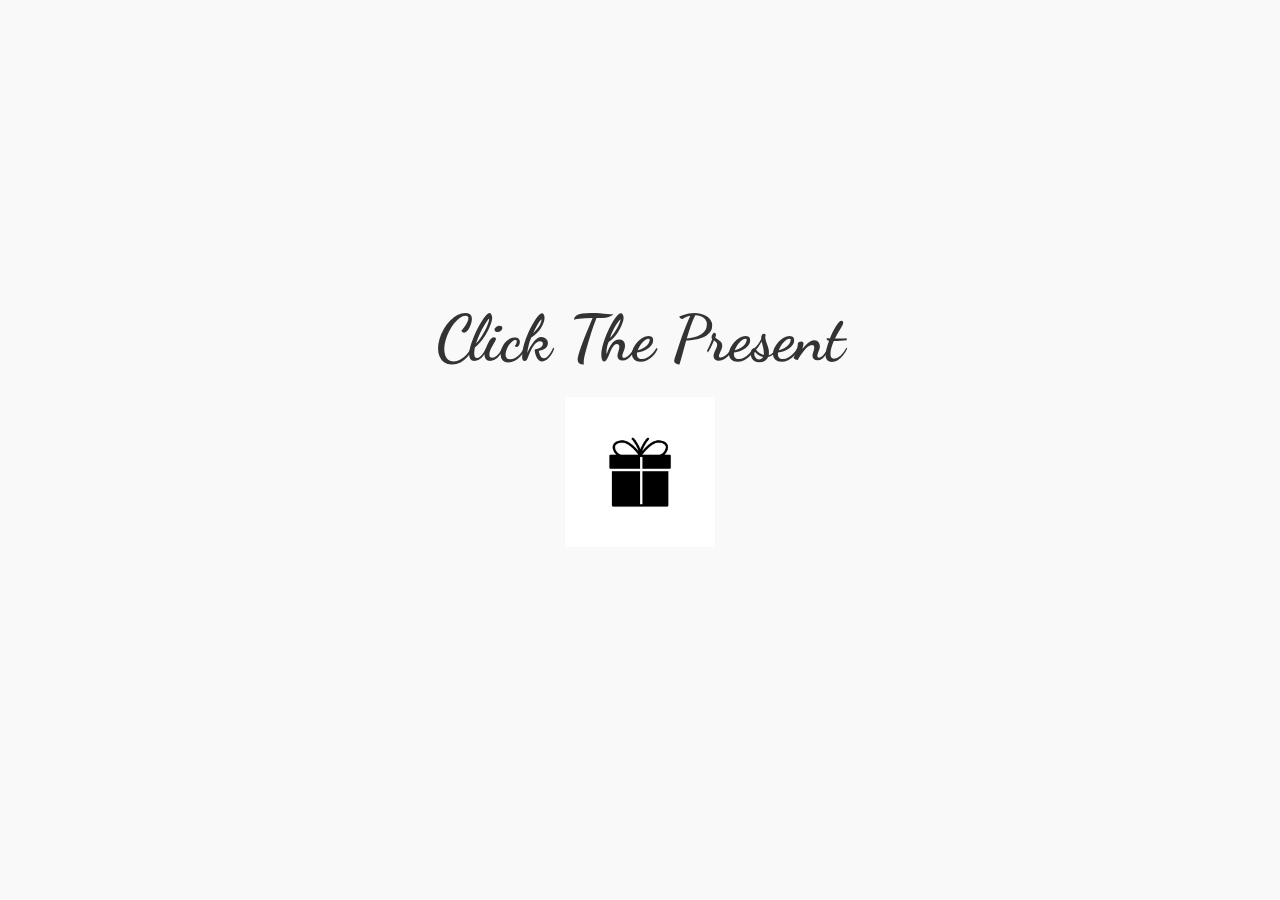
==== index.html @ f46299af "Add files via upload" ====
<!DOCTYPE html>
<html lang="en">
<head>
    <meta charset="UTF-8">
    <meta name="viewport" content="width=device-width, initial-scale=1.0">
    <title>Surprise Gift</title>
    <link rel="stylesheet" href="./styles.css">
    <link href="https://fonts.googleapis.com/css2?family=Dancing+Script:wght@400;700&family=Great+Vibes&display=swap" rel="stylesheet">
</head>
<body>
    <div class="container">
        <h1>Click The Present</h1>
        <div class="present-container">
            <img class="present" src="assets/images/present.png" alt="envelope">
            <div class="options-container">
                <div class="option">
                    <a href="public/message.html"><img class="envelope hidden" src="/assets/images/envelope.png" alt="present"></a>
                    <p class="caption">Read the Message</p>
                </div>
                <div class="option">
                    <a href="public/game.html"><img class="game hidden" src="assets/images/joystick.png" alt="game"></a>
                    <p class="caption">Play the Games</p>
                </div>
            </div>
        </div>
        <p class="message hidden">Made By Mamat 😊</p>
        <!-- Disclaimer message element -->
        <div class="disclaimer hidden">
            <p class="pesan">Sorry gw cuman bisa bikin ginian, simple amat ya kan</p>
            <p style="font-size: larger;">Klik di tulisan ini, ntar ilang and buka dua opsi nanti ya</p>
        </div>
    </div>

    <script src="https://ajax.googleapis.com/ajax/libs/jquery/3.7.1/jquery.min.js"></script>
    <script src="index.js"></script>
</body>
</html>
---- styles.css ----
body {
    background-color: #f9f9f9;
    display: flex;
    justify-content: center;
    align-items: center;
    height: 100vh;
    margin: 0;
    font-family: 'Dancing Script', cursive;
    color: #333;
    overflow: hidden;
}

.disclaimer {
    position: fixed;
    top: 50%;
    left: 50%;
    transform: translate(-50%, -50%);
    background-color: black;
    color: white;
    padding: 20px;
    border-radius: 10px;
    text-align: center;
    z-index: 1000; /* To ensure it appears above other content */
    cursor: pointer;
}



h1 {
    font-size: 4rem;
    margin-bottom: 20px;
    text-align: center;
    animation: fadeIn 2s ease-in-out;
}

.h1Style {
    color: #ff6347; /* Example color change */
    font-size: 2.5rem; /* Example size change */
    transition: all 0.5s ease-in-out; /* Smooth transition for any change */
}


.container {
    text-align: center;
}

.present-container {
    position: relative;
    width: 150px;
    margin: 0 auto;
    cursor: pointer;
}

.options-container {
    display: flex;
    justify-content: space-around;
    margin-top: 20px;
}

.options-container img {
    width: 70px;
    transition: transform 0.5s ease-in-out, opacity 0.5s ease-in-out;
    cursor: pointer;
}

.envelope {
    width: 100%;
    transition: transform 0.5s ease-in-out, opacity 0.5s ease-in-out;
    cursor: pointer;
}

.envelope-open {
    transform: rotateX(180deg); /* This will "open" the envelope */
}

.envelope-message.visible {
    opacity: 1;
}

.present {
    position: absolute;
    top: 0;
    left: 0;
    width: 100%;
    transition: transform 0.5s ease-in-out;
}

.hidden {
    opacity: 0;
    visibility: hidden;
}

.message {
    color: pink;
    font-weight: bold;
    font-size: 2rem;
    margin-top: 30px;
    animation: popIn 1s ease-in-out;
}

.pesan {
    font-size: 24px;
}

@keyframes fadeIn {
    from { opacity: 0; }
    to { opacity: 1; }
}

@keyframes popIn {
    0% { transform: scale(0.5); opacity: 0; }
    100% { transform: scale(1); opacity: 1; }
}
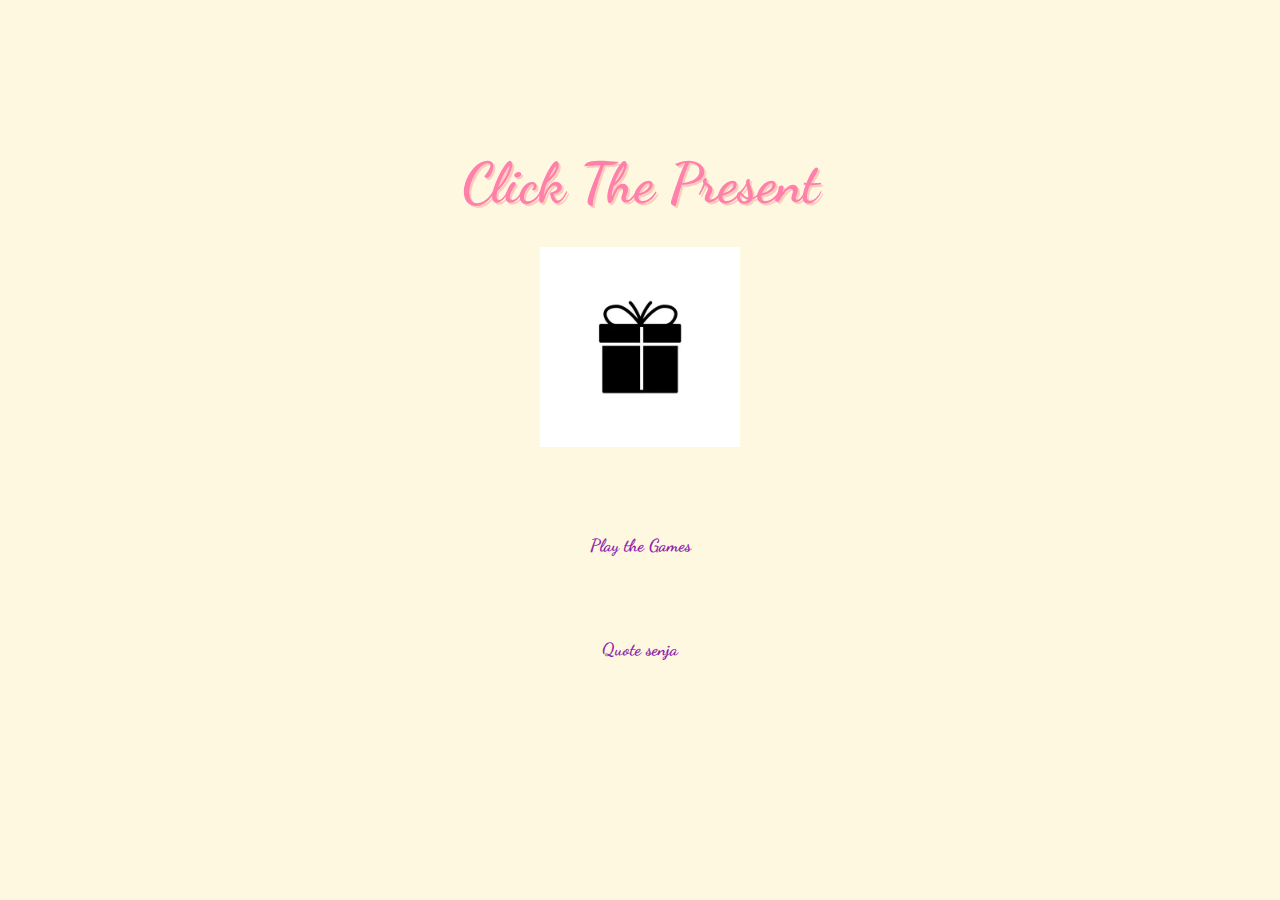
==== commit ef587bce: "index.html" ====
--- a/index.html
+++ b/index.html
@@ -14,19 +14,23 @@
             <img class="present" src="assets/images/present.png" alt="envelope">
             <div class="options-container">
                 <div class="option">
-                    <a href="public/message.html"><img class="envelope hidden" src="/assets/images/envelope.png" alt="present"></a>
+                    <a href="public/message.html"><img class="envelope hidden" src="assets/images/envelope.png" alt="envelope"></a>
                     <p class="caption">Read the Message</p>
                 </div>
                 <div class="option">
                     <a href="public/game.html"><img class="game hidden" src="assets/images/joystick.png" alt="game"></a>
                     <p class="caption">Play the Games</p>
                 </div>
+                <div class="option">
+                    <a href="public/quote.html"><img class="game hidden" src="assets/images/quatation.png" alt="quatation mark"></a>
+                    <p class="caption">Quote senja</p>
+                </div>
             </div>
         </div>
         <p class="message hidden">Made By Mamat 😊</p>
         <!-- Disclaimer message element -->
         <div class="disclaimer hidden">
-            <p class="pesan">Sorry gw cuman bisa bikin ginian, simple amat ya kan</p>
+            <p class="pesan">Ada tambahan fitur yaitu quote senja, disini u bisa dapat quote dari yang biasa aja, serius sampe ke useless wk, enjoy!!</p>
             <p style="font-size: larger;">Klik di tulisan ini, ntar ilang and buka dua opsi nanti ya</p>
         </div>
     </div>
--- a/styles.css
+++ b/styles.css
@@ -1,80 +1,34 @@
 body {
-    background-color: #f9f9f9;
+    background-color: #fff8e1; /* Warna pastel lembut */
     display: flex;
     justify-content: center;
     align-items: center;
     height: 100vh;
     margin: 0;
-    font-family: 'Dancing Script', cursive;
+    font-family: 'Dancing Script', 'Pacifico', cursive; /* Font yang playful dan ceria */
     color: #333;
     overflow: hidden;
 }
 
-.disclaimer {
-    position: fixed;
-    top: 50%;
-    left: 50%;
-    transform: translate(-50%, -50%);
-    background-color: black;
-    color: white;
+.container {
+    text-align: center;
     padding: 20px;
-    border-radius: 10px;
-    text-align: center;
-    z-index: 1000; /* To ensure it appears above other content */
-    cursor: pointer;
+    max-width: 90vw;
 }
 
-
-
 h1 {
-    font-size: 4rem;
+    font-size: 3.5rem;
     margin-bottom: 20px;
-    text-align: center;
+    color: #ff80ab; /* Warna cerah untuk judul */
+    text-shadow: 2px 2px #ffccbc; /* Bayangan teks untuk efek yang lebih ceria */
     animation: fadeIn 2s ease-in-out;
-}
-
-.h1Style {
-    color: #ff6347; /* Example color change */
-    font-size: 2.5rem; /* Example size change */
-    transition: all 0.5s ease-in-out; /* Smooth transition for any change */
-}
-
-
-.container {
-    text-align: center;
 }
 
 .present-container {
     position: relative;
-    width: 150px;
+    width: 200px;
     margin: 0 auto;
     cursor: pointer;
-}
-
-.options-container {
-    display: flex;
-    justify-content: space-around;
-    margin-top: 20px;
-}
-
-.options-container img {
-    width: 70px;
-    transition: transform 0.5s ease-in-out, opacity 0.5s ease-in-out;
-    cursor: pointer;
-}
-
-.envelope {
-    width: 100%;
-    transition: transform 0.5s ease-in-out, opacity 0.5s ease-in-out;
-    cursor: pointer;
-}
-
-.envelope-open {
-    transform: rotateX(180deg); /* This will "open" the envelope */
-}
-
-.envelope-message.visible {
-    opacity: 1;
 }
 
 .present {
@@ -83,6 +37,37 @@
     left: 0;
     width: 100%;
     transition: transform 0.5s ease-in-out;
+    animation: bounce 2s infinite; /* Animasi bounce untuk efek lucu */
+}
+
+.options-container {
+    display: flex;
+    justify-content: center;
+    flex-wrap: wrap;
+    gap: 20px;
+    margin-top: 30px;
+    padding: 10px;
+    max-width: 400px;
+}
+
+.option {
+    display: flex;
+    flex-direction: column;
+    align-items: center;
+    transition: transform 0.3s ease, opacity 0.5s ease-in-out;
+}
+
+.option img {
+    width: 80px;
+    border: 3px solid #ffeb3b; /* Border kuning cerah */
+    border-radius: 50%;
+    padding: 5px;
+    transition: transform 0.5s ease-in-out, opacity 0.5s ease-in-out;
+    cursor: pointer;
+}
+
+.option:hover img {
+    transform: scale(1.1) rotate(-10deg); /* Efek hover yang playful */
 }
 
 .hidden {
@@ -90,16 +75,45 @@
     visibility: hidden;
 }
 
+.visible {
+    opacity: 1;
+    visibility: visible;
+}
+
 .message {
-    color: pink;
+    color: #ff4081;
     font-weight: bold;
     font-size: 2rem;
     margin-top: 30px;
     animation: popIn 1s ease-in-out;
 }
 
+.caption {
+    margin-top: 10px;
+    font-size: 1.1rem;
+    color: #8e24aa; /* Warna ungu untuk teks caption */
+    font-weight: bold;
+}
+
+.disclaimer {
+    position: fixed;
+    top: 50%;
+    left: 50%;
+    transform: translate(-50%, -50%);
+    background-color: #673ab7; /* Warna ungu cerah */
+    color: white;
+    padding: 20px;
+    border-radius: 15px;
+    text-align: center;
+    z-index: 1000;
+    cursor: pointer;
+    box-shadow: 0 8px 16px rgba(0, 0, 0, 0.3);
+    animation: fadeIn 1.5s ease-in-out;
+}
+
 .pesan {
-    font-size: 24px;
+    font-size: 1.2rem;
+    color: #ffc107; /* Warna kuning untuk pesan */
 }
 
 @keyframes fadeIn {
@@ -111,3 +125,15 @@
     0% { transform: scale(0.5); opacity: 0; }
     100% { transform: scale(1); opacity: 1; }
 }
+
+@keyframes bounce {
+    0%, 20%, 50%, 80%, 100% {
+        transform: translateY(0);
+    }
+    40% {
+        transform: translateY(-20px);
+    }
+    60% {
+        transform: translateY(-10px);
+    }
+}
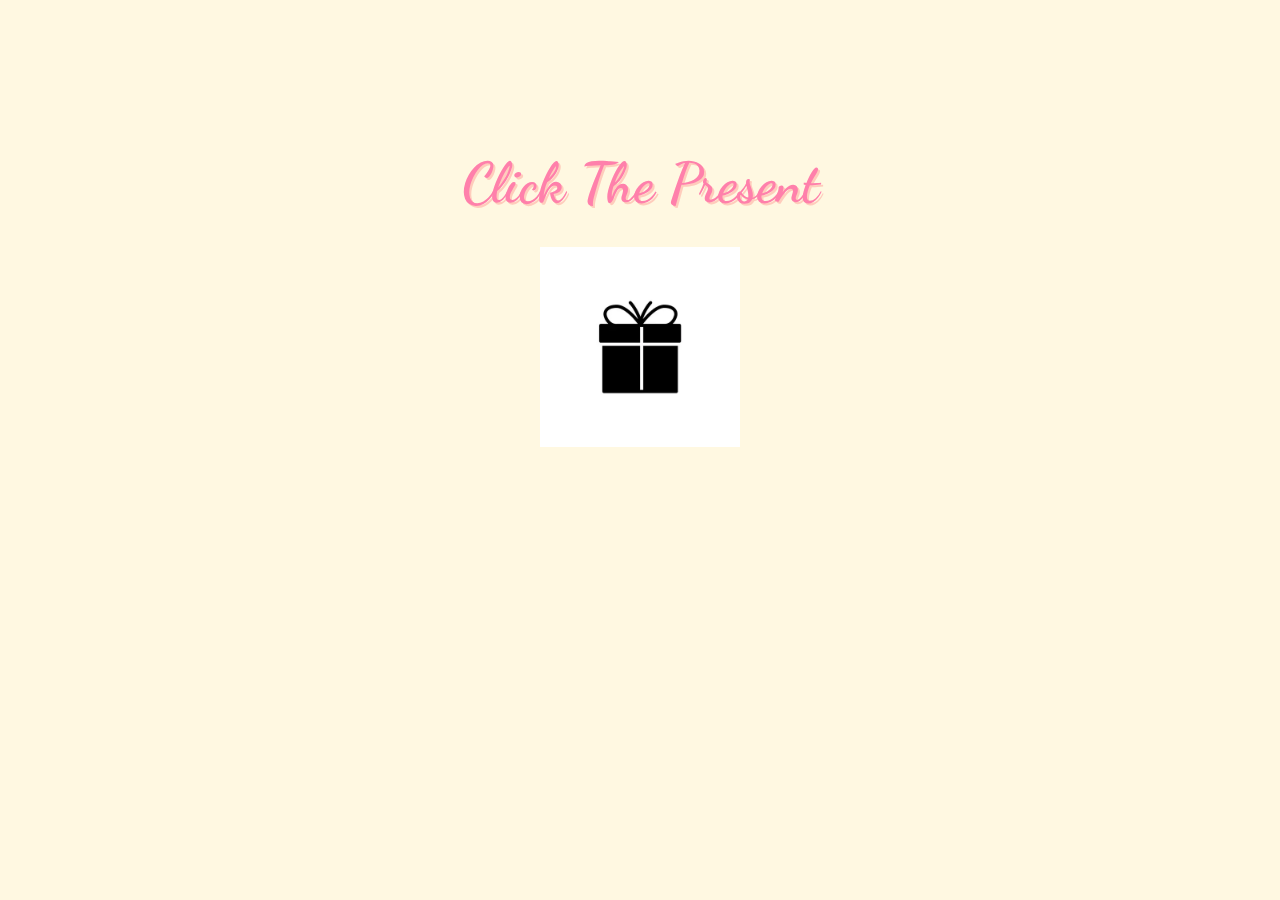
==== commit 604c4a0a: "index.html" ====
--- a/index.html
+++ b/index.html
@@ -13,16 +13,16 @@
         <div class="present-container">
             <img class="present" src="assets/images/present.png" alt="envelope">
             <div class="options-container">
-                <div class="option">
-                    <a href="public/message.html"><img class="envelope hidden" src="assets/images/envelope.png" alt="envelope"></a>
+                <div class="option hidden">
+                    <a href="public/message.html"><img class="envelope" src="assets/images/envelope.png" alt="envelope"></a>
                     <p class="caption">Read the Message</p>
                 </div>
-                <div class="option">
-                    <a href="public/game.html"><img class="game hidden" src="assets/images/joystick.png" alt="game"></a>
+                <div class="option hidden">
+                    <a href="public/game.html"><img class="game" src="assets/images/joystick.png" alt="game"></a>
                     <p class="caption">Play the Games</p>
                 </div>
-                <div class="option">
-                    <a href="public/quote.html"><img class="game hidden" src="assets/images/quatation.png" alt="quatation mark"></a>
+                <div class="option hidden">
+                    <a href="public/quote.html"><img class="game" src="assets/images/quatation.png" alt="quatation mark"></a>
                     <p class="caption">Quote senja</p>
                 </div>
             </div>
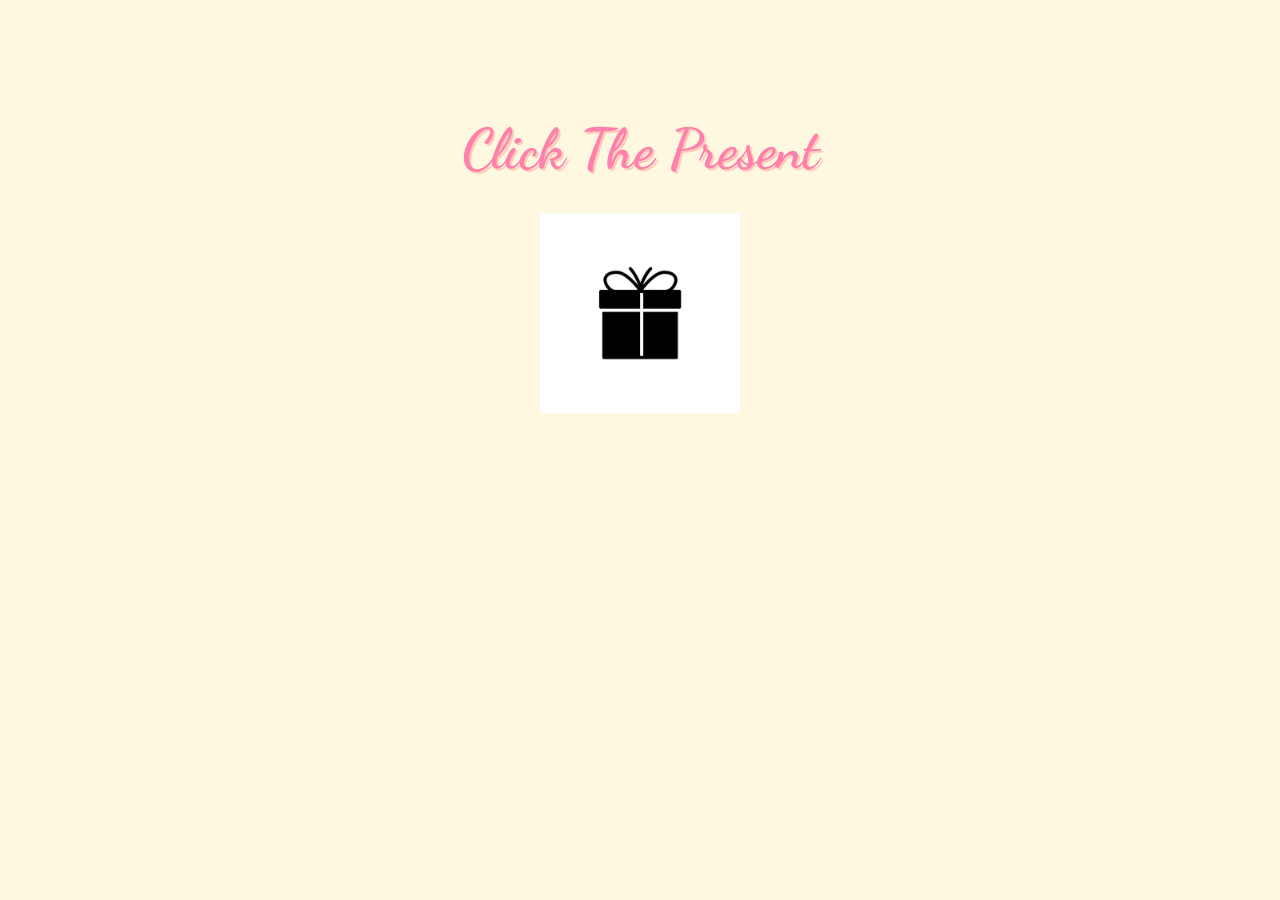
==== commit fec5119a: "index.html" ====
--- a/index.html
+++ b/index.html
@@ -14,16 +14,22 @@
             <img class="present" src="assets/images/present.png" alt="envelope">
             <div class="options-container">
                 <div class="option hidden">
-                    <a href="public/message.html"><img class="envelope" src="assets/images/envelope.png" alt="envelope"></a>
+                    <a href="public/message.html">
+                        <img class="envelope" src="/assets/images/envelope.png" alt="present">
+                    </a>
                     <p class="caption">Read the Message</p>
                 </div>
                 <div class="option hidden">
-                    <a href="public/game.html"><img class="game" src="assets/images/joystick.png" alt="game"></a>
+                    <a href="public/game.html">
+                        <img class="game" src="/assets/images/joystick.png" alt="game">
+                    </a>
                     <p class="caption">Play the Games</p>
                 </div>
                 <div class="option hidden">
-                    <a href="public/quote.html"><img class="game" src="assets/images/quatation.png" alt="quatation mark"></a>
-                    <p class="caption">Quote senja</p>
+                    <a href="public/quote.html">
+                        <img class="quote" src="/assets/images/quotation.png" alt="quatation mark">
+                    </a>
+                    <p class="caption">Quotes Senja</p>
                 </div>
             </div>
         </div>
@@ -31,7 +37,7 @@
         <!-- Disclaimer message element -->
         <div class="disclaimer hidden">
             <p class="pesan">Ada tambahan fitur yaitu quote senja, disini u bisa dapat quote dari yang biasa aja, serius sampe ke useless wk, enjoy!!</p>
-            <p style="font-size: larger;">Klik di tulisan ini, ntar ilang and buka dua opsi nanti ya</p>
+            <p style="font-size: larger;">Klik di tulisan ini, ntar ilang and buka tiga opsi nanti ya</p>
         </div>
     </div>
 
